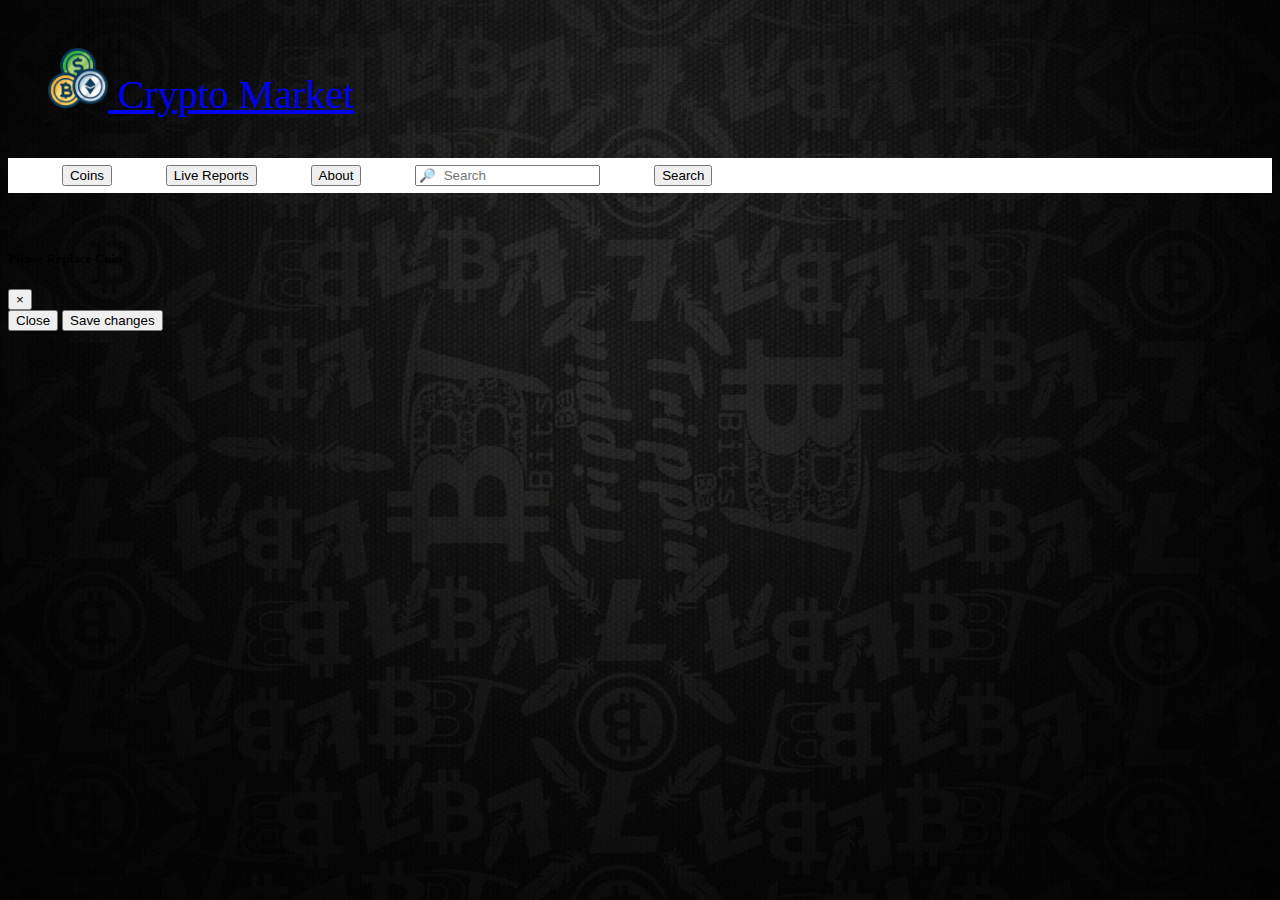
==== index.html @ 33a59bf0 "step-5-done" ====
<!DOCTYPE html>
<html lang="en">

<head>
    <meta charset="UTF-8">
    <meta http-equiv="X-UA-Compatible" content="IE=edge">
    <meta name="viewport" content="width=device-width, initial-scale=1.0">
    <link rel="icon" type="image/x-icon" href="cropped-blockchain-favicon-1.jpg">
    <title>Crypro Market</title>
    <link rel="stylesheet" href="https://cdn.jsdelivr.net/npm/bootstrap@4.6.1/dist/css/bootstrap.min.css" integrity="sha384-zCbKRCUGaJDkqS1kPbPd7TveP5iyJE0EjAuZQTgFLD2ylzuqKfdKlfG/eSrtxUkn" crossorigin="anonymous">
    <link rel="stylesheet" href="style.css">
    <script src="https://ajax.googleapis.com/ajax/libs/jquery/3.5.1/jquery.min.js"></script>
    <script src="https://cdn.jsdelivr.net/npm/bootstrap@4.6.1/dist/js/bootstrap.bundle.min.js" integrity="sha384-fQybjgWLrvvRgtW6bFlB7jaZrFsaBXjsOMm/tB9LTS58ONXgqbR9W8oWht/amnpF" crossorigin="anonymous"></script>
</head>

<body>
    <div id="header">
        <nav id="navbar-container" class="navbar navbar-dark bg-dark">
            <div class="container-fluid" id="header-navbar-container">
                <a id="crypto-place-header" class="navbar-brand" href="#">
                    <img src="cropped-blockchain-favicon-1.jpg" alt="" width="60px" height="60px" class="d-inline-block align-text-top"> Crypto Market
                </a>
            </div>
        </nav>

        <div id="buttons-navbar-container">
            <div id="buttons-container">
                <button id="coins-button" type="button" class="btn btn-outline-dark navbar-button">Coins</button>
                <button id="live-reports-button" type="button" class="btn btn-outline-dark navbar-button">Live Reports</button>
                <button id="about-button" type="button" class="btn btn-outline-dark navbar-button">About</button>
                <input id="search-input" class="form-control me-2 navbar-button navbar-buttons" type="search" placeholder="&#x1F50E;  Search" aria-label="Search">
                <button id="search-button" type="button" class="btn btn-outline-dark navbar-button">Search</button>

            </div>
        </div>
    </div>
    <br>
    <div class="container">
        <div class=" row row-cols-1 row-cols-sm-2 row-cols-md-4" id="main-container">
            <!-- <div class="col">
                <div id="7" class="card border-light mb-3 coin-card" style="max-width: 15rem;">
                    <div class="card-header">Symbol</div>
                    <div class="card-body">
                        <h5 class="card-title">Name</h5>
                        <div class="form-check form-switch">
                            <input class="form-check-input" type="checkbox" role="switch" id="flexSwitchCheckDefault">
                        </div>
                        <br>
                        <button type="button" class="btn btn-outline-primary more-info-button">More Info</button>
                    </div>
                </div>
            </div> -->
        </div>
    </div>

    <div id="about-container">
        <h1>Dor Amiel</h1>
        <h5>Full Stack Student</h5>
        <hr>
        <p>Welcome to Crypto Market!<br>The following website contains information <br> about crypto currencies all around the globe.<br> Browse to get information about the coins,<br> get live reports on your top 5 currencies<br> Enjoy!
        </p>
    </div>

    <div id="live-reports-container">
        <h1>We Are Working On It....</h1>
    </div>


    <div class="modal fade" id="exampleModal" tabindex="-1" aria-labelledby="exampleModalLabel" aria-hidden="true">
        <div class="modal-dialog modal-dialog-centered">
            <div class="modal-content">
                <div class="modal-header">
                    <h5 class="modal-title" id="exampleModalLabel">Please Replace Coin</h5>
                    <button type="button" class="close" data-dismiss="modal" aria-label="Close">
                <span aria-hidden="true">&times;</span>
              </button>
                </div>
                <div id="modal-coins-container" class="modal-body">

                </div>
                <div class="modal-footer">
                    <button type="button" class="btn btn-secondary" data-dismiss="modal">Close</button>
                    <button type="button" class="btn btn-primary">Save changes</button>
                </div>
            </div>
        </div>
    </div>
</body>

<script src="index.js"></script>

</html>
---- style.css ----
body {
    background-image: url("4578830.jpg");
    min-height: 500px;
    background-attachment: fixed;
    background-position: center;
    background-repeat: no-repeat;
    background-size: cover;
}

#crypto-place-header {
    font-size: 40px;
}

#header-navbar-container {
    padding: 40px;
}

#buttons-navbar-container {
    background-color: white;
}

#buttons-container {
    display: flex;
    justify-content: space-evenly;
    width: 60%;
}

.navbar-button {
    margin-top: 7px;
    margin-bottom: 7px;
}

#main-container {
    margin: 40px;
}


/* #coin-card {
    min-width: 18em;
    min-height: 18em;
} */

#search-input {
    width: auto;
}

.more-info-place-holder {
    display: none;
}

#about-container {
    color: white;
    text-align: center;
}

#live-reports-container {
    color: white;
    text-align: center;
}

#more-info-div {
    display: none;
}
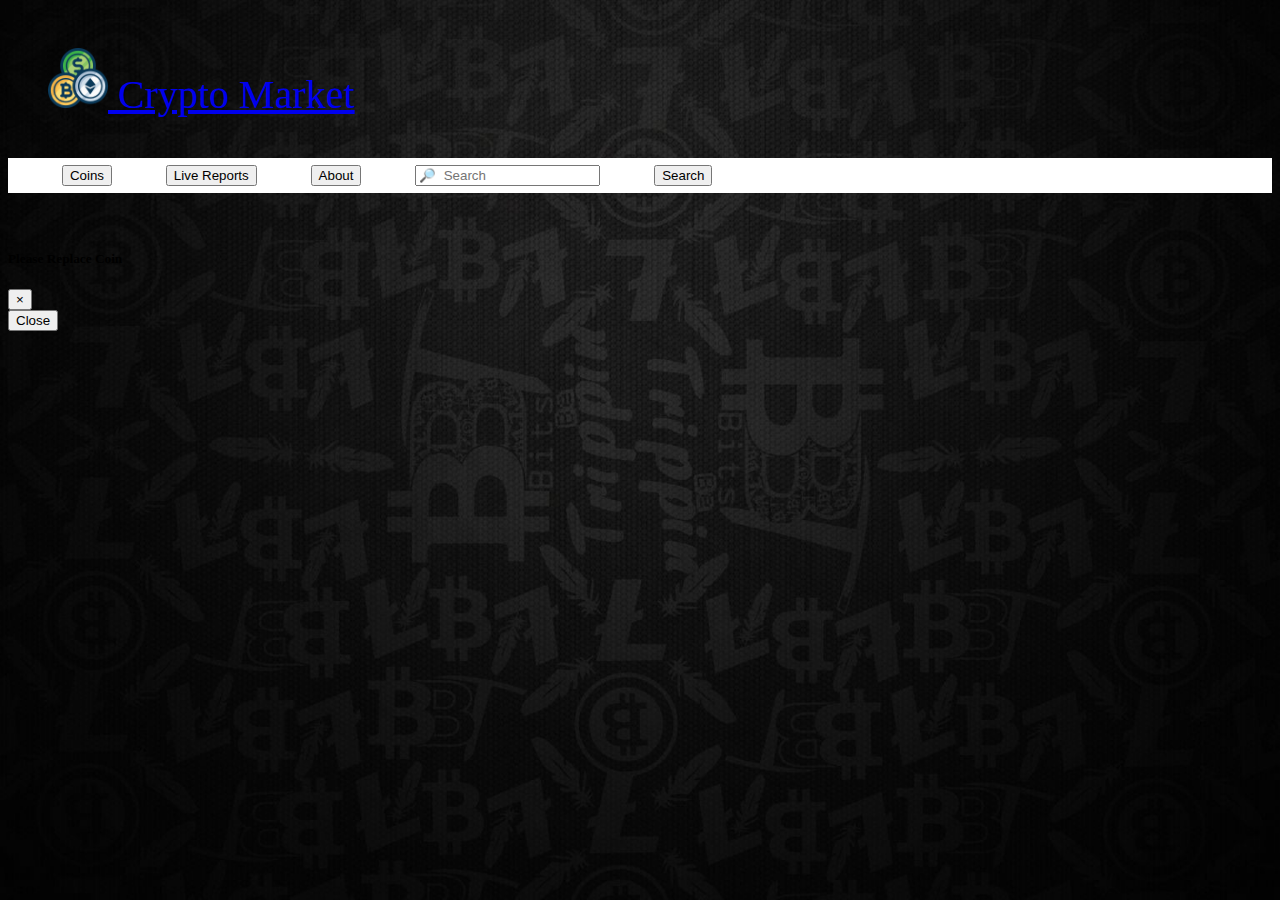
==== commit d754ea17: "fixed-modal-empty" ====
--- a/index.html
+++ b/index.html
@@ -71,7 +71,7 @@
             <div class="modal-content">
                 <div class="modal-header">
                     <h5 class="modal-title" id="exampleModalLabel">Please Replace Coin</h5>
-                    <button type="button" class="close" data-dismiss="modal" aria-label="Close">
+                    <button type="button" class="close modal-close-button" data-dismiss="modal" aria-label="Close">
                 <span aria-hidden="true">&times;</span>
               </button>
                 </div>
@@ -79,8 +79,7 @@
 
                 </div>
                 <div class="modal-footer">
-                    <button type="button" class="btn btn-secondary" data-dismiss="modal">Close</button>
-                    <button type="button" class="btn btn-primary">Save changes</button>
+                    <button type="button" class="btn btn-secondary modal-close-button" data-dismiss="modal">Close</button>
                 </div>
             </div>
         </div>
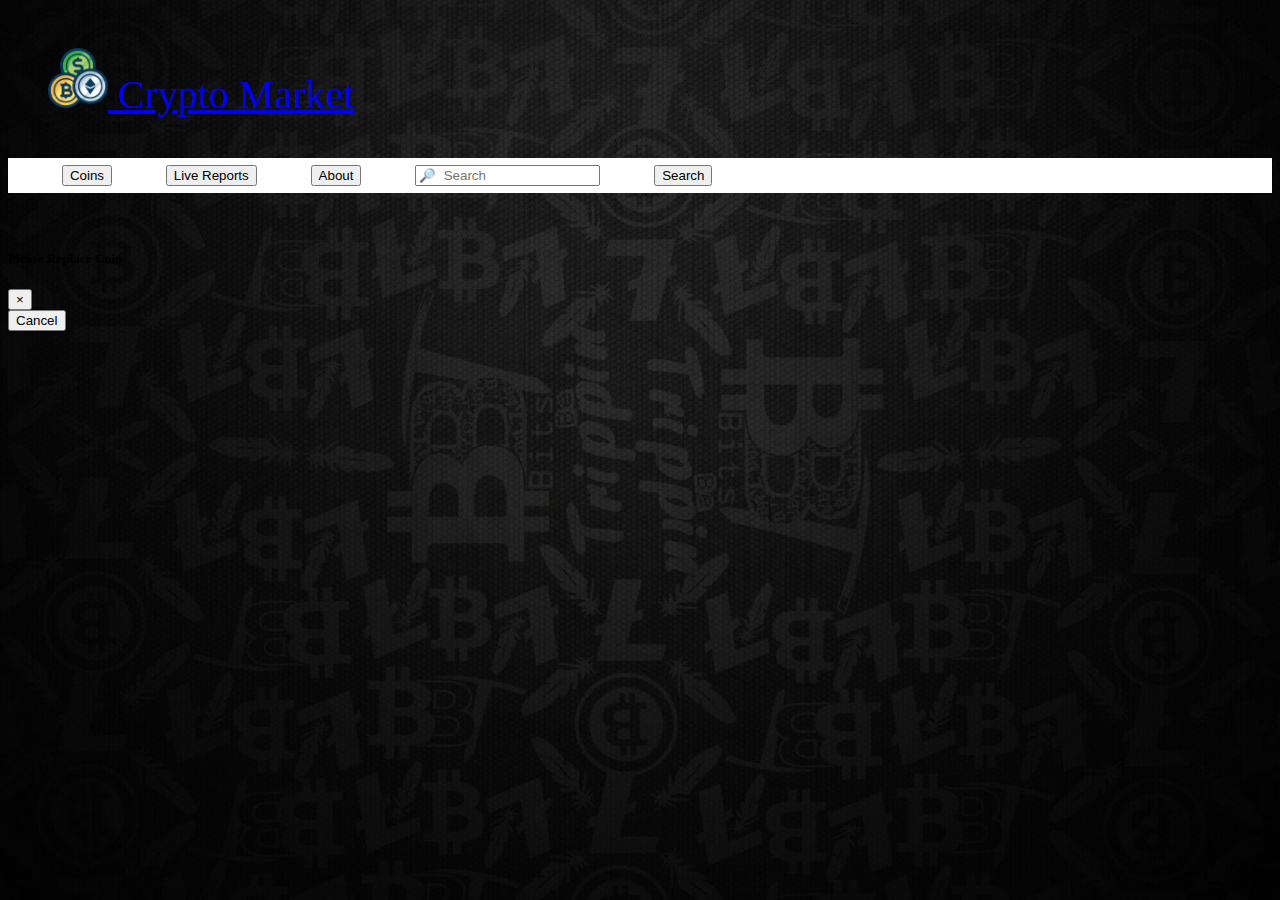
==== commit a620abb7: "." ====
--- a/index.html
+++ b/index.html
@@ -30,6 +30,7 @@
                 <button id="about-button" type="button" class="btn btn-outline-dark navbar-button">About</button>
                 <input id="search-input" class="form-control me-2 navbar-button navbar-buttons" type="search" placeholder="&#x1F50E;  Search" aria-label="Search">
                 <button id="search-button" type="button" class="btn btn-outline-dark navbar-button">Search</button>
+
 
             </div>
         </div>
@@ -79,7 +80,7 @@
 
                 </div>
                 <div class="modal-footer">
-                    <button type="button" class="btn btn-secondary modal-close-button" data-dismiss="modal">Close</button>
+                    <button type="button" class="btn btn-secondary modal-close-button" data-dismiss="modal">Cancel</button>
                 </div>
             </div>
         </div>
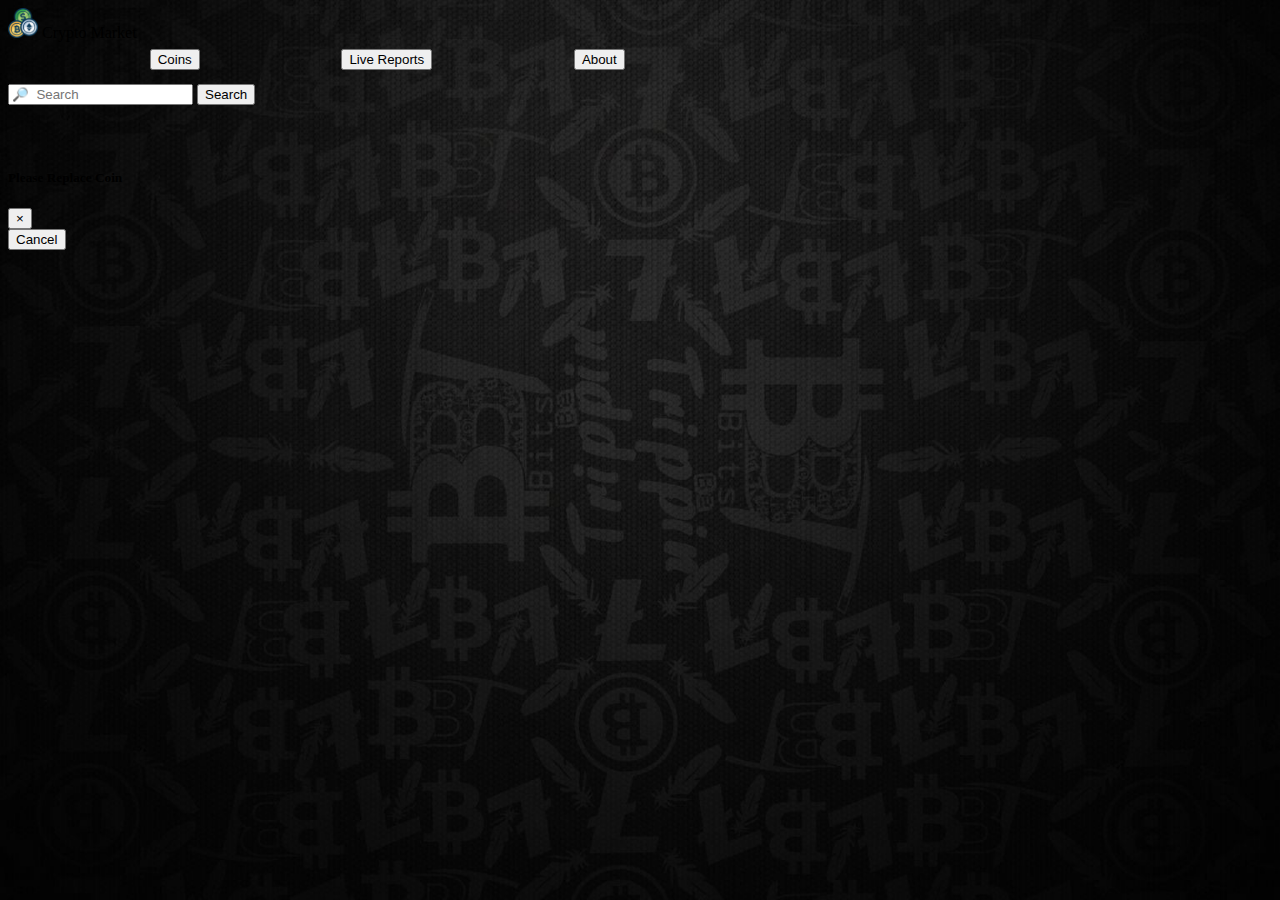
==== commit 5b17e690: "fixedNavBar" ====
--- a/index.html
+++ b/index.html
@@ -14,7 +14,21 @@
 </head>
 
 <body>
-    <div id="header">
+    <nav class="navbar navbar-light bg-light">
+        <a class="navbar-brand">
+            <img src="cropped-blockchain-favicon-1.jpg" width="30" height="30" class="d-inline-block align-top" alt=""> Crypto Market
+        </a>
+        <div id="buttons-container">
+            <button id="coins-button" type="button" class="btn btn-outline-dark navbar-button">Coins</button>
+            <button id="live-reports-button" type="button" class="btn btn-outline-dark navbar-button">Live Reports</button>
+            <button id="about-button" type="button" class="btn btn-outline-dark navbar-button">About</button>
+        </div>
+        <div id="search-container">
+            <input id="search-input" class="form-control me-2 navbar-button navbar-buttons" type="search" placeholder="&#x1F50E;  Search" aria-label="Search">
+            <button id="search-button" type="button" class="btn btn-outline-dark navbar-button">Search</button>
+        </div>
+    </nav>
+    <!-- <div id="header">
         <nav id="navbar-container" class="navbar navbar-dark bg-dark">
             <div class="container-fluid" id="header-navbar-container">
                 <a id="crypto-place-header" class="navbar-brand" href="#">
@@ -31,10 +45,9 @@
                 <input id="search-input" class="form-control me-2 navbar-button navbar-buttons" type="search" placeholder="&#x1F50E;  Search" aria-label="Search">
                 <button id="search-button" type="button" class="btn btn-outline-dark navbar-button">Search</button>
 
-
             </div>
         </div>
-    </div>
+    </div> -->
     <br>
     <div class="container">
         <div class=" row row-cols-1 row-cols-sm-2 row-cols-md-4" id="main-container">
